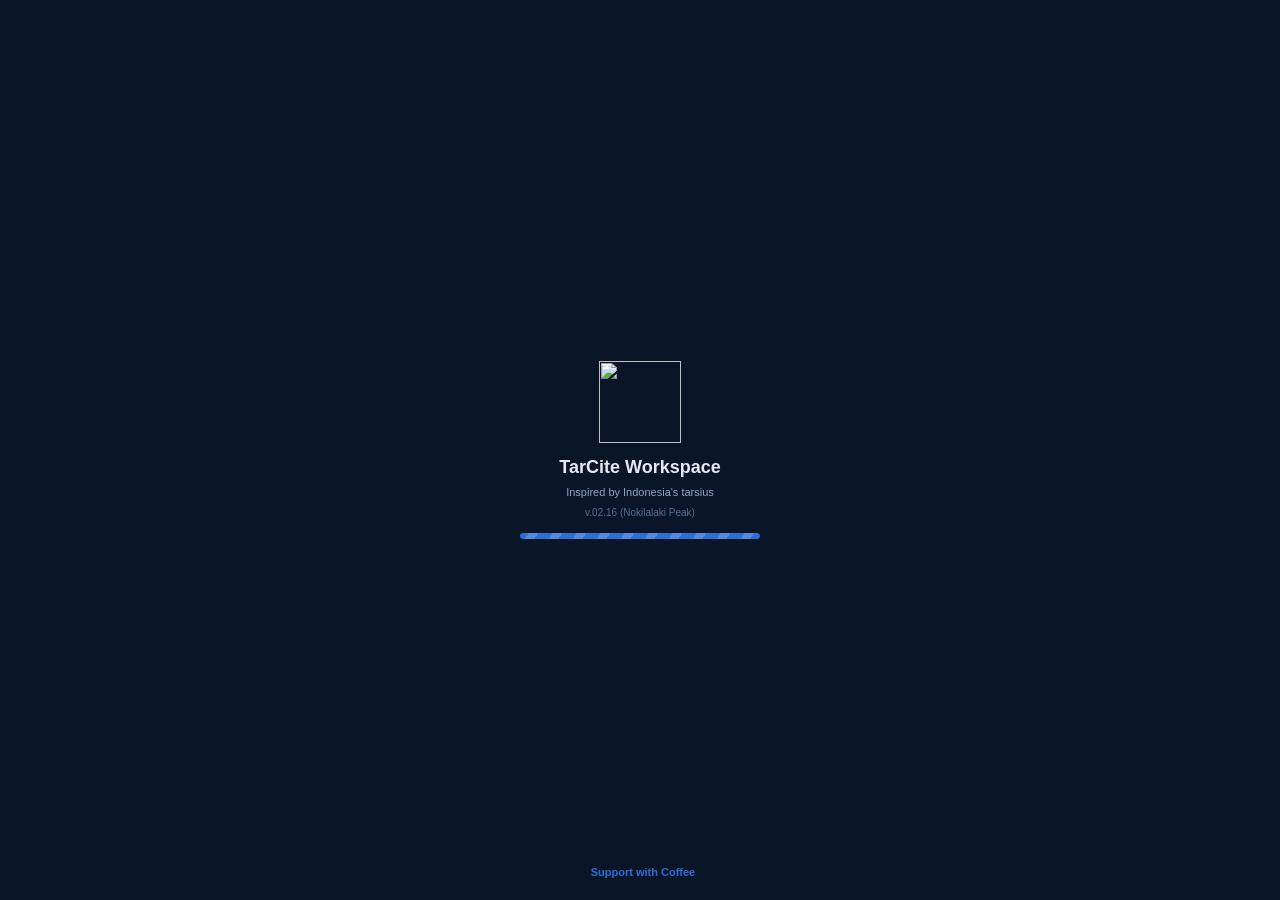
==== word-addin/taskpane.html @ 456c1a54 "Initial public release TarCite Workspace — a local-first desktop research and citation manager with " ====
<!DOCTYPE html>
<html lang="en">
<head>
    <meta charset="UTF-8">
    <meta name="viewport" content="width=device-width, initial-scale=1.0">
    <title>TarCite Workspace</title>
    <link rel="icon" type="image/png" sizes="16x16" href="/static/logo/favicon-16x16.png">
    <link rel="icon" type="image/png" sizes="32x32" href="/static/logo/favicon-32x32.png">
    <link rel="shortcut icon" href="/static/logo/favicon.ico">
    <link rel="stylesheet" href="taskpane.css?v=chat-clean-20260531">
    <script src="https://appsforoffice.microsoft.com/lib/1/hosted/office.js"></script>
</head>
<body>
    <div id="splash-screen" class="splash-screen" aria-hidden="true">
        <div class="splash-content">
            <img src="/static/logo/TarCite_logo_250.png" alt="" class="splash-logo">
            <div class="splash-title">TarCite Workspace</div>
            <div class="splash-tagline">Inspired by Indonesia's tarsius</div>
            <div class="splash-version">v.02.16 (Nokilalaki Peak)</div>
            <div class="splash-progress"><div class="splash-progress-fill"></div></div>
        </div>
        <div class="splash-credit">
            <a href="https://donate.stripe.com/4gMfZh1Jn1BQfgg2jRbII00" target="_blank" rel="noopener noreferrer"><i data-lucide="coffee" aria-hidden="true"></i> Support with Coffee</a>
        </div>
    </div>
    <div id="app">
        <header id="header">
            <div class="header-brand">
                <img src="/static/logo/TarCite_logo_250.png" alt="" class="header-logo">
                <h1 class="header-title">TarCite Workspace</h1>
            </div>
            <button id="theme-toggle" class="theme-toggle" title="Toggle dark/light mode" aria-label="Toggle dark/light mode" type="button">
                <i data-lucide="sun-moon" aria-hidden="true"></i>
            </button>
        </header>

        <nav id="tabs">
            <button class="tab-btn active" data-tab="search">Citations</button>
            <button class="tab-btn" data-tab="chat">Chat</button>
            <button class="tab-btn" data-tab="suggestion">Suggestion</button>
            <button class="tab-btn" data-tab="citations" title="Document citations and bibliography">Document</button>
            <button class="tab-btn tab-icon" data-tab="settings" title="Settings" aria-label="Settings"><i data-lucide="settings" aria-hidden="true"></i></button>
        </nav>

        <main id="content">
            <!-- Search Tab -->
            <div id="tab-search" class="tab-content active">
                <div class="search-area">
                    <input type="text" id="search-input" class="search-input" placeholder="Search your library...">
                    <select id="search-filter" class="compact-select">
                        <option value="">All sources</option>
                    </select>
                </div>

                <!-- Selected Citations Chips -->
                <div id="selected-citations-area" class="selected-citations-area hidden">
                    <div class="chips-header">
                        <span class="chips-count">0 selected</span>
                        <button id="clear-chips-btn" class="btn-text">Clear all</button>
                    </div>
                    <div id="chips-container" class="chips-container"></div>
                    <div class="citation-format-row">
                        <label class="format-radio">
                            <input type="radio" name="citation-format" value="parenthetical" checked>
                            <span>(Parenthetical)</span>
                        </label>
                        <label class="format-radio">
                            <input type="radio" name="citation-format" value="narrative">
                            <span>Narrative</span>
                        </label>
                    </div>
                    <button id="insert-all-btn" class="btn-primary btn-insert-all">Insert All Citations</button>
                </div>

                <div id="search-results" class="results-list"></div>
            </div>

            <!-- Chat Tab -->
            <div id="tab-chat" class="tab-content">
                <section id="suggestion-chat" class="suggestion-chat standalone">
                    <div class="suggestion-chat-heading">Chat</div>
                    <div id="suggestion-chat-history" class="suggestion-chat-history hidden"></div>
                    <div id="suggestion-chat-messages" class="suggestion-chat-messages">
                        <p class="empty-state compact">Ask about the current suggestions or your local citation library.</p>
                    </div>
                    <div class="suggestion-chat-input-row">
                        <textarea id="suggestion-chat-input" class="suggestion-chat-input" rows="3" placeholder="Ask about sources, citations, or the current suggestions..."></textarea>
                        <div class="suggestion-chat-action-stack">
                            <button id="suggestion-chat-new" class="btn-secondary btn-icon btn-icon-mini" title="New chat" aria-label="New chat"><i data-lucide="plus" aria-hidden="true"></i></button>
                            <button id="suggestion-chat-history-toggle" class="btn-secondary btn-icon btn-icon-mini" title="History" aria-label="Show chat history" aria-expanded="false"><i data-lucide="history" aria-hidden="true"></i></button>
                            <button id="suggestion-chat-profile-toggle" class="btn-secondary btn-icon btn-icon-mini" title="AI model" aria-label="Change AI model" aria-expanded="false"><i data-lucide="bot" aria-hidden="true"></i></button>
                            <div id="suggestion-chat-profile-menu" class="tp-profile-menu chat-profile-menu hidden"></div>
                        </div>
                        <button id="suggestion-chat-send" class="btn-primary btn-icon" title="Send" aria-label="Send"><i data-lucide="send" aria-hidden="true"></i></button>
                    </div>
                </section>
            </div>

            <!-- Citations Tab -->
            <div id="tab-citations" class="tab-content">
                <div class="bibliography-controls">
                    <button id="insert-bibliography-btn" class="btn-primary">Insert Bibliography</button>
                    <button id="update-bibliography-btn" class="btn-secondary">Update Bibliography</button>
                    <button id="refresh-citations-btn" class="btn-secondary btn-icon" title="Refresh all citations" aria-label="Refresh all citations"><i data-lucide="refresh-cw" aria-hidden="true"></i></button>
                </div>
                <div id="citations-list" class="citations-list">
                    <p class="empty-state">No citations inserted yet.</p>
                </div>
            </div>

            <!-- Suggestion Tab -->
            <div id="tab-suggestion" class="tab-content">
                <div class="suggestion-input-area">
                    <textarea id="suggestion-paragraph" class="suggestion-textarea" rows="7" placeholder="Paste a paragraph or use selected text from Word..."></textarea>
                    <div class="suggestion-controls">
                        <div class="suggestion-controls-row">
                            <select id="suggestion-dir-filter" class="compact-select">
                                <option value="">All sources</option>
                            </select>
                            <div class="tp-profile-dropdown">
                                <button id="tp-profile-btn" class="tp-profile-btn" aria-label="Change AI model" aria-expanded="false">
                                    <span id="tp-profile-label" class="tp-profile-label">-</span>
                                    <i data-lucide="chevron-down" class="tp-profile-chevron" aria-hidden="true"></i>
                                </button>
                                <div id="tp-profile-menu" class="tp-profile-menu hidden"></div>
                            </div>
                            <button id="suggestion-run-btn" class="btn-primary">Suggest</button>
                        </div>
                        <div class="suggestion-controls-row">
                            <div class="suggestion-topk-control" title="Top K controls how many candidate sources are retrieved from your library before the AI chooses citation suggestions. Higher values search wider but can be slower.">
                                <label for="suggestion-top-k">Top K</label>
                                <input type="range" id="suggestion-top-k" class="suggestion-topk-slider" value="15" min="1" max="100" step="1" aria-describedby="suggestion-top-k-val">
                                <span id="suggestion-top-k-val" class="suggestion-topk-val">15</span>
                            </div>
                            <div class="suggestion-topk-control" title="Suggestion temperature controls randomness. Lower values are more deterministic.">
                                <label for="suggestion-temp">Temp</label>
                                <input type="range" id="suggestion-temp" class="suggestion-topk-slider" value="0.1" min="0" max="2" step="0.05" aria-describedby="suggestion-temp-val">
                                <span id="suggestion-temp-val" class="suggestion-topk-val">0.10</span>
                            </div>
                        </div>
                    </div>
                </div>
                <div id="suggestion-progress" class="suggestion-progress hidden">
                    <div class="progress-track"><div id="suggestion-progress-fill" class="progress-fill"></div></div>
                    <div class="progress-meta">
                        <span id="suggestion-progress-step">Starting...</span>
                        <span id="suggestion-progress-pct">0%</span>
                    </div>
                    <div id="suggestion-progress-message" class="progress-message"></div>
                </div>
                <div id="suggestion-results" class="suggestion-results"></div>
                <section id="suggestion-history-section" class="suggestion-history-section hidden">
                    <div class="suggestion-history-heading-row">
                        <div class="suggestion-history-heading">History</div>
                        <button id="suggestion-history-clear-all" class="chat-history-remove-all" type="button">Remove all</button>
                    </div>
                    <div id="suggestion-history" class="suggestion-history"></div>
                </section>
            </div>

            <!-- Settings Tab -->
            <div id="tab-settings" class="tab-content">
                <div class="settings-group">
                    <label for="style-select">Citation Style</label>
                    <select id="style-select" class="compact-select">
                        <option value="apa7">APA 7th</option>
                        <option value="apa6">APA 6th</option>
                        <option value="harvard">Harvard</option>
                        <option value="ieee">IEEE</option>
                        <option value="chicago">Chicago</option>
                        <option value="mla">MLA 9th</option>
                        <option value="vancouver">Vancouver</option>
                        <option value="nature">Nature</option>
                        <option value="acs">ACS</option>
                        <option value="ama">AMA</option>
                        <option value="elsevier-harvard">Elsevier Harvard</option>
                        <option value="springer-author-date">Springer Author-Date</option>
                    </select>
                </div>
                <div id="numbered-format-group" class="settings-group hidden">
                    <label for="numbered-format-select">Numbered Citations</label>
                    <select id="numbered-format-select" class="compact-select">
                        <option value="separate">[1], [2], [3]</option>
                        <option value="grouped">[1, 2, 3]</option>
                        <option value="ranges">[1]–[3]</option>
                    </select>
                </div>
                <div class="settings-group">
                    <label for="profile-select">AI Provider</label>
                    <select id="profile-select" class="compact-select">
                        <option value="">No profiles configured</option>
                    </select>
                </div>
                <div class="settings-group">
                    <label>TarCite AI</label>
                    <div id="tp-quota-panel" class="tp-quota-panel">
                        <div class="tp-quota-loading">Loading...</div>
                    </div>
                </div>
                <div class="settings-group">
                    <label for="dir-filter">Source Directory</label>
                    <select id="dir-filter" class="compact-select">
                        <option value="">All directories</option>
                    </select>
                </div>
                <div class="settings-group">
                    <label>Server</label>
                    <div id="server-info" class="server-info">-</div>
                </div>
                <div class="settings-group">
                    <a class="coffee-link taskpane" href="https://donate.stripe.com/4gMfZh1Jn1BQfgg2jRbII00" target="_blank" rel="noopener noreferrer"><i data-lucide="coffee" aria-hidden="true"></i> Support with Coffee</a>
                </div>
            </div>
        </main>

        <footer class="status-footer">
            <span id="active-profile-badge" class="active-profile-badge" title="Active AI provider"></span>
            <div id="connection-status" class="connection-status">
                <span class="status-dot"></span>
                <span class="status-text">Connecting...</span>
            </div>
        </footer>

        <!-- Citation Edit Modal -->
        <div id="edit-modal" class="modal-backdrop hidden">
            <div class="modal-panel">
                <div class="modal-header">
                    <h3>Edit Citation</h3>
                    <button id="edit-modal-close" class="modal-close" aria-label="Close"><i data-lucide="x" aria-hidden="true"></i></button>
                </div>
                <div class="modal-body">
                    <div id="edit-citation-info" class="edit-citation-info">
                        <div id="edit-citation-heading" class="edit-citation-heading"></div>
                        <div id="edit-citation-title" class="edit-citation-title"></div>
                    </div>
                    <div class="citation-edit-section">
                        <div class="citation-edit-label">Current citation</div>
                        <div id="edit-current-citation" class="citation-current-text"></div>
                    </div>
                    <div id="edit-format-section" class="settings-group">
                        <label>Citation form</label>
                        <div class="segmented-control">
                            <label>
                                <input type="radio" name="edit-citation-format" value="parenthetical" checked>
                                <span>Parenthetical</span>
                            </label>
                            <label>
                                <input type="radio" name="edit-citation-format" value="narrative">
                                <span>Narrative</span>
                            </label>
                        </div>
                    </div>
                    <div id="edit-numbered-note" class="citation-note hidden">
                        Numbered citation styles are refreshed by document order. Citation modifiers are saved, but they do not change the visible number.
                    </div>
                    <div id="edit-items-container" class="citation-edit-items"></div>
                    <div class="citation-edit-section">
                        <div class="citation-edit-label">Preview</div>
                        <div id="edit-preview" class="citation-preview-text">-</div>
                    </div>
                </div>
                <div class="modal-footer">
                    <button id="edit-cancel-btn" class="btn-secondary">Cancel</button>
                    <button id="edit-save-btn" class="btn-primary">Save</button>
                </div>
            </div>
        </div>

        <!-- Loading Overlay -->
        <div id="loading-overlay" class="loading-overlay hidden">
            <div class="spinner"></div>
            <p id="loading-text">Loading...</p>
        </div>

        <!-- Toast Notifications -->
        <div id="toast-container" class="toast-container"></div>
    </div>

    <script src="/static/vendor/lucide.min.js"></script>
    <script src="taskpane.js?v=chat-clean-20260531"></script>
</body>
</html>
---- word-addin/taskpane.css ----
/* ── Reset & Base ──────────────────────────────────────────────────────────── */
*, *::before, *::after { box-sizing: border-box; margin: 0; padding: 0; }

:root {
    --bg-primary: #0a1628;
    --bg-secondary: #0f1f3d;
    --bg-tertiary: #162d5a;
    --bg-card: #132850;
    --text-primary: #e4e8f0;
    --text-secondary: #94a3c4;
    --text-muted: #5a6d8e;
    --border-color: #1e3a6a;
    --accent: #2d6fd4;
    --accent-hover: #1b5ab8;
    --accent-glow: rgba(45, 111, 212, 0.25);
    --success: #34d399;
    --warning: #fbbf24;
    --error: #f87171;
    --radius: 8px;
    --radius-sm: 6px;
}

[data-theme="light"] {
    --bg-primary: #f6f8fc;
    --bg-secondary: #ffffff;
    --bg-tertiary: #e8edf7;
    --bg-card: #ffffff;
    --text-primary: #18243a;
    --text-secondary: #4d5f7d;
    --text-muted: #71819d;
    --border-color: #d8e0ee;
    --accent: #1a56a8;
    --accent-hover: #14478c;
    --accent-glow: rgba(26, 86, 168, 0.15);
    --success: #047857;
    --warning: #b45309;
    --error: #dc2626;
}

html, body {
    height: 100%;
    overflow: hidden;
    font-family: -apple-system, BlinkMacSystemFont, 'Segoe UI', Roboto, sans-serif;
    font-size: 14px;
    background: var(--bg-primary);
    color: var(--text-primary);
}

.lucide {
    width: 16px;
    height: 16px;
    flex-shrink: 0;
    stroke-width: 2;
}

/* ── Splash Screen ────────────────────────────────────────────────────────── */
.splash-screen {
    position: fixed;
    inset: 0;
    z-index: 5000;
    display: flex;
    align-items: center;
    justify-content: center;
    background: var(--bg-primary);
    opacity: 1;
    transition: opacity 0.3s ease;
}

.splash-screen.hidden {
    opacity: 0;
    pointer-events: none;
}

.splash-content {
    width: min(240px, 74vw);
    display: flex;
    flex-direction: column;
    align-items: center;
    gap: 14px;
}

.splash-credit {
    position: absolute;
    left: 0;
    right: 0;
    bottom: 22px;
    display: flex;
    justify-content: center;
    gap: 8px;
    color: var(--text-muted);
    font-size: 11px;
    text-align: center;
}

.splash-credit a,
.coffee-link {
    display: inline-flex;
    align-items: center;
    gap: 6px;
    color: var(--accent);
    text-decoration: none;
    font-weight: 600;
}

.splash-credit a:hover,
.coffee-link:hover {
    color: var(--accent-hover);
    text-decoration: underline;
}

.coffee-link.taskpane {
    display: inline-flex;
    width: 100%;
    align-items: center;
    justify-content: center;
    gap: 6px;
    padding: 9px 12px;
    background: var(--accent);
    border: 1px solid var(--accent);
    border-radius: var(--radius-sm);
    color: #fff;
    font-size: 13px;
}

.coffee-link.taskpane:hover {
    background: var(--accent-hover);
    border-color: var(--accent-hover);
    color: #fff;
    text-decoration: none;
}

.splash-logo {
    width: 82px;
    height: 82px;
    object-fit: contain;
}

.splash-title {
    font-size: 18px;
    font-weight: 700;
    color: var(--text-primary);
    text-align: center;
}

.splash-tagline {
    margin-top: -7px;
    color: var(--text-secondary);
    font-size: 11px;
    line-height: 1.35;
    text-align: center;
}

.splash-version {
    margin-top: -8px;
    color: var(--text-muted);
    font-size: 10px;
    line-height: 1.3;
    text-align: center;
}

.splash-progress {
    width: 100%;
    height: 6px;
    border-radius: 999px;
    background: var(--bg-tertiary);
    overflow: hidden;
}

.splash-progress-fill {
    width: 0;
    height: 100%;
    border-radius: inherit;
    background: var(--accent);
    position: relative;
    overflow: hidden;
    animation: splashProgress 3s ease forwards;
}

.splash-progress-fill::after {
    content: '';
    position: absolute;
    inset: 0;
    background: repeating-linear-gradient(
        -55deg,
        transparent,
        transparent 8px,
        rgba(255,255,255,0.18) 8px,
        rgba(255,255,255,0.18) 16px
    );
    background-size: 24px 100%;
    animation: progressStripes 0.7s linear infinite;
}

@keyframes splashProgress {
    from { width: 0; }
    to { width: 100%; }
}

@keyframes progressStripes {
    from { background-position: 0 0; }
    to   { background-position: 24px 0; }
}

#app {
    display: flex;
    flex-direction: column;
    height: 100%;
}

/* ── Header ────────────────────────────────────────────────────────────────── */
#header {
    display: flex;
    align-items: center;
    justify-content: space-between;
    padding: 10px 28px 10px 12px;
    background: var(--bg-secondary);
    border-bottom: 1px solid var(--border-color);
    flex-shrink: 0;
    gap: 8px;
}

.header-brand {
    display: flex;
    align-items: center;
    gap: 6px;
    min-width: 0;
    flex: 1;
}

.header-logo {
    width: 26px;
    height: 26px;
    object-fit: contain;
    flex-shrink: 0;
}

.header-title {
    font-size: 15px;
    font-weight: 600;
    white-space: nowrap;
    overflow: hidden;
    text-overflow: ellipsis;
}

.active-profile-badge {
    flex: 0 1 auto;
    min-width: 0;
    text-align: center;
    font-size: 11px;
    font-weight: 600;
    color: var(--text-secondary);
    background: var(--bg-tertiary);
    border-radius: 999px;
    padding: 2px 10px;
    white-space: nowrap;
    overflow: hidden;
    text-overflow: ellipsis;
    max-width: min(48vw, 190px);
}

.active-profile-badge.hidden { display: none; }

.theme-toggle {
    width: 28px;
    height: 28px;
    border: 1px solid var(--border-color);
    border-radius: var(--radius-sm);
    background: var(--bg-tertiary);
    color: var(--text-secondary);
    display: flex;
    align-items: center;
    justify-content: center;
    flex-shrink: 0;
    cursor: pointer;
    margin-right: 8px;
}

.theme-toggle:hover {
    color: var(--text-primary);
    border-color: var(--accent);
}

.theme-toggle svg {
    width: 15px;
    height: 15px;
}

.connection-status {
    display: flex;
    align-items: center;
    gap: 6px;
    font-size: 11px;
    color: var(--text-muted);
    flex-shrink: 0;
}

.status-dot {
    width: 8px;
    height: 8px;
    border-radius: 50%;
    background: var(--warning);
}

.connection-status.connected .status-dot {
    background: var(--success);
}

.connection-status.error .status-dot {
    background: var(--error);
}

.status-footer {
    display: flex;
    align-items: center;
    justify-content: space-between;
    gap: 10px;
    min-height: 24px;
    padding: 4px 10px;
    background: var(--bg-secondary);
    border-top: 1px solid var(--border-color);
    flex-shrink: 0;
}

/* ── Tabs ──────────────────────────────────────────────────────────────────── */
#tabs {
    display: flex;
    background: var(--bg-secondary);
    border-bottom: 1px solid var(--border-color);
    flex-shrink: 0;
}

.tab-btn {
    flex: 1;
    padding: 8px 4px;
    background: none;
    border: none;
    color: var(--text-muted);
    font-size: 12px;
    cursor: pointer;
    border-bottom: 2px solid transparent;
    transition: color 0.15s, border-color 0.15s;
}

.tab-btn:hover {
    color: var(--text-secondary);
}

.tab-btn.active {
    color: var(--accent);
    border-bottom-color: var(--accent);
}

.tab-icon {
    font-size: 18px;
    flex: 0.5;
    color: var(--text-primary);
}

/* ── Content ───────────────────────────────────────────────────────────────── */
#content {
    flex: 1;
    min-height: 0;
    overflow-y: auto;
    padding: 12px;
}

.tab-content {
    display: none;
}

.tab-content.active {
    display: block;
}

#tab-chat.active {
    height: 100%;
}

/* ── Search ────────────────────────────────────────────────────────────────── */
.search-area {
    display: flex;
    gap: 8px;
    margin-bottom: 12px;
}

.search-input {
    flex: 1;
    padding: 8px 10px;
    background: var(--bg-tertiary);
    border: 1px solid var(--border-color);
    border-radius: var(--radius-sm);
    color: var(--text-primary);
    font-size: 13px;
}

.search-input:focus {
    outline: none;
    border-color: var(--accent);
}

.compact-select {
    padding: 8px 6px;
    background: var(--bg-tertiary);
    border: 1px solid var(--border-color);
    border-radius: var(--radius-sm);
    color: var(--text-primary);
    font-size: 12px;
    min-width: 100px;
}

.compact-select:focus {
    outline: none;
    border-color: var(--accent);
}

/* ── Selected Citations Chips ──────────────────────────────────────────────── */
.selected-citations-area {
    margin-bottom: 12px;
    padding: 10px;
    background: var(--bg-card);
    border: 1px solid var(--border-color);
    border-radius: var(--radius-sm);
}

.selected-citations-area.hidden {
    display: none;
}

.chips-header {
    display: flex;
    justify-content: space-between;
    align-items: center;
    margin-bottom: 8px;
}

.chips-count {
    font-size: 12px;
    color: var(--text-secondary);
    font-weight: 500;
}

.btn-text {
    background: none;
    border: none;
    color: var(--accent);
    font-size: 12px;
    cursor: pointer;
    padding: 2px 6px;
}

.btn-text:hover {
    text-decoration: underline;
}

.chips-container {
    display: flex;
    flex-wrap: wrap;
    gap: 6px;
    margin-bottom: 10px;
    max-height: 120px;
    overflow-y: auto;
}

.chip {
    display: inline-flex;
    align-items: center;
    gap: 4px;
    padding: 4px 8px;
    background: var(--bg-tertiary);
    border: 1px solid var(--success);
    border-radius: 12px;
    font-size: 11px;
    color: var(--text-primary);
    max-width: 100%;
}

.chip-text {
    overflow: hidden;
    text-overflow: ellipsis;
    white-space: nowrap;
}

.chip-remove {
    background: none;
    border: none;
    color: var(--text-muted);
    cursor: pointer;
    font-size: 14px;
    padding: 0 2px;
    line-height: 1;
    flex-shrink: 0;
}

.chip-remove:hover {
    color: var(--error);
}

.btn-primary.btn-insert-all {
    width: 100%;
    background: var(--success);
    color: #062016;
    font-weight: 600;
}

.btn-primary.btn-insert-all:hover {
    background: #22c55e;
    color: #062016;
}

.btn-insert-single {
    background: var(--success);
    border-color: var(--success);
    color: #062016;
    font-weight: 600;
}

.btn-insert-single:hover {
    background: #22c55e;
    border-color: #22c55e;
    color: #062016;
}

.citation-format-row {
    display: flex;
    gap: 12px;
    margin-bottom: 10px;
    padding: 6px 0;
}

.format-radio {
    display: flex;
    align-items: center;
    gap: 4px;
    font-size: 12px;
    color: var(--text-secondary);
    cursor: pointer;
}

.format-radio input[type="radio"] {
    accent-color: var(--accent);
}

/* ── Results List ──────────────────────────────────────────────────────────── */
.results-list {
    display: flex;
    flex-direction: column;
    gap: 8px;
}

.result-item {
    padding: 10px;
    background: var(--bg-card);
    border: 1px solid var(--border-color);
    border-radius: var(--radius-sm);
    cursor: pointer;
    transition: border-color 0.15s;
}

.result-item:hover {
    border-color: var(--accent);
}

.result-title {
    font-size: 13px;
    font-weight: 500;
    margin-bottom: 4px;
}

.result-meta {
    font-size: 11px;
    color: var(--text-muted);
}

.result-actions {
    display: flex;
    gap: 6px;
    margin-top: 8px;
}

.btn-add-citation {
    flex: 1;
}

/* ── Citations List ────────────────────────────────────────────────────────── */
.citations-list {
    display: flex;
    flex-direction: column;
    gap: 8px;
    margin-bottom: 12px;
}

.citation-item {
    padding: 10px;
    background: var(--bg-card);
    border: 1px solid var(--border-color);
    border-radius: var(--radius-sm);
}

.citation-text {
    font-size: 13px;
    margin-bottom: 6px;
    line-height: 1.4;
}

.citation-meta {
    font-size: 11px;
    color: var(--text-muted);
    display: flex;
    justify-content: space-between;
    align-items: center;
}

.citation-actions {
    display: flex;
    gap: 6px;
}

.empty-state {
    color: var(--text-muted);
    font-size: 13px;
    text-align: center;
    padding: 20px;
}

.empty-state.compact {
    padding: 10px;
    font-size: 12px;
}

.hidden {
    display: none !important;
}

/* ── Suggestions ──────────────────────────────────────────────────────────── */
.suggestion-input-area {
    display: flex;
    flex-direction: column;
    gap: 10px;
    margin-bottom: 12px;
}

.suggestion-textarea {
    width: 100%;
    min-height: 132px;
    resize: vertical;
    padding: 9px 10px;
    background: var(--bg-tertiary);
    border: 1px solid var(--border-color);
    border-radius: var(--radius-sm);
    color: var(--text-primary);
    font-family: inherit;
    font-size: 13px;
    line-height: 1.45;
}

.suggestion-textarea:focus {
    outline: none;
    border-color: var(--accent);
}

.suggestion-controls {
    display: flex;
    flex-direction: column;
    gap: 8px;
}

.suggestion-controls-row {
    display: flex;
    align-items: center;
    gap: 6px;
}

.suggestion-controls-row .compact-select {
    flex: 1;
    min-width: 0;
    height: 38px;
    padding: 0 8px;
}

.suggestion-controls-row .btn-primary,
.suggestion-controls-row .btn-secondary {
    height: 38px;
    white-space: nowrap;
    flex-shrink: 0;
}

.suggestion-controls-row .suggestion-topk-control {
    flex: 1;
    min-width: 0;
}

.suggestion-topk-control {
    display: flex;
    align-items: center;
    gap: 6px;
    height: 38px;
    padding: 0 8px;
    background: var(--bg-tertiary);
    border: 1px solid var(--border-color);
    border-radius: var(--radius-sm);
}

.suggestion-topk-control label {
    color: var(--text-muted);
    font-size: 11px;
    white-space: nowrap;
}

.suggestion-topk-slider {
    -webkit-appearance: none;
    appearance: none;
    flex: 1;
    min-width: 70px;
    height: 5px;
    padding: 0;
    border: 0;
    border-radius: 999px;
    background: var(--bg-secondary);
    outline: none;
    cursor: pointer;
}

.suggestion-topk-slider::-webkit-slider-thumb {
    -webkit-appearance: none;
    appearance: none;
    width: 14px;
    height: 14px;
    background: var(--accent);
    border: 2px solid var(--bg-secondary);
    border-radius: 50%;
    cursor: pointer;
    box-shadow: 0 1px 3px rgba(0,0,0,0.28);
}

.suggestion-topk-slider::-moz-range-thumb {
    width: 14px;
    height: 14px;
    background: var(--accent);
    border: 2px solid var(--bg-secondary);
    border-radius: 50%;
    cursor: pointer;
    box-shadow: 0 1px 3px rgba(0,0,0,0.28);
}

.suggestion-topk-val {
    min-width: 28px;
    padding: 2px 6px;
    background: var(--bg-secondary);
    border-radius: var(--radius-sm);
    color: var(--accent);
    font-size: 11px;
    font-weight: 700;
    text-align: center;
}

.suggestion-progress {
    margin-bottom: 12px;
}

.progress-track {
    height: 6px;
    border-radius: 999px;
    background: var(--bg-tertiary);
    overflow: hidden;
}

.progress-fill {
    width: 0;
    height: 100%;
    background: var(--accent);
    position: relative;
    overflow: hidden;
    transition: width 0.2s ease;
}

.progress-fill::after {
    content: '';
    position: absolute;
    inset: 0;
    background: repeating-linear-gradient(
        -55deg,
        transparent,
        transparent 8px,
        rgba(255,255,255,0.18) 8px,
        rgba(255,255,255,0.18) 16px
    );
    background-size: 24px 100%;
    animation: progressStripes 0.7s linear infinite;
}

.progress-meta {
    display: flex;
    justify-content: space-between;
    gap: 8px;
    margin-top: 5px;
    color: var(--text-muted);
    font-size: 11px;
}

.progress-message {
    min-height: 18px;
    margin-top: 6px;
    color: var(--text-secondary);
    font-size: 11px;
    line-height: 1.35;
    font-style: italic;
}

#suggestion-progress-step {
    min-width: 0;
    overflow: hidden;
    text-overflow: ellipsis;
    white-space: nowrap;
}

#suggestion-progress-pct {
    color: var(--accent);
    font-weight: 600;
}

.suggestion-results {
    display: flex;
    flex-direction: column;
    gap: 8px;
}

.processing-time {
    align-self: flex-start;
    padding: 4px 8px;
    background: var(--bg-tertiary);
    border-radius: 999px;
    color: var(--text-muted);
    font-size: 11px;
}

.suggestion-card {
    padding: 10px;
    background: var(--bg-card);
    border: 1px solid var(--border-color);
    border-radius: var(--radius-sm);
}

.suggestion-card.error {
    color: var(--error);
    border-left: 3px solid var(--error);
}

.suggestion-card.warning {
    color: var(--warning);
    border-left: 3px solid var(--warning);
}

.suggestion-header {
    display: flex;
    align-items: flex-start;
    justify-content: space-between;
    gap: 8px;
    margin-bottom: 6px;
}

.suggestion-title {
    min-width: 0;
    flex: 1;
    font-size: 13px;
    font-weight: 600;
    line-height: 1.35;
}

.suggestion-badges {
    display: flex;
    align-items: center;
    justify-content: flex-end;
    gap: 5px;
    flex-wrap: wrap;
    flex-shrink: 0;
}

.confidence-badge {
    flex-shrink: 0;
    padding: 2px 7px;
    border-radius: 999px;
    font-size: 11px;
    font-weight: 600;
    white-space: nowrap;
}

.confidence-badge.high { background: rgba(52, 211, 153, 0.15); color: var(--success); }
.confidence-badge.medium { background: rgba(251, 191, 36, 0.15); color: var(--warning); }
.confidence-badge.low { background: rgba(248, 113, 113, 0.15); color: var(--error); }

.citation-count-badge {
    display: inline-flex;
    align-items: center;
    width: max-content;
    max-width: 100%;
    padding: 2px 7px;
    border-radius: 999px;
    background: var(--accent-glow);
    color: var(--accent);
    font-size: 11px;
    line-height: 1.1;
    font-weight: 600;
    white-space: nowrap;
}

.suggestion-citation {
    margin-bottom: 6px;
    color: var(--text-secondary);
    font-size: 12px;
    font-style: italic;
}

.suggestion-reason {
    margin-bottom: 8px;
    font-size: 12px;
    line-height: 1.45;
}

.suggestion-evidence {
    margin-bottom: 7px;
    padding: 7px 8px;
    background: var(--bg-tertiary);
    border-left: 3px solid var(--accent);
    border-radius: 0 var(--radius-sm) var(--radius-sm) 0;
    color: var(--text-secondary);
    font-size: 12px;
    line-height: 1.45;
}

.suggestion-actions {
    display: flex;
    flex-wrap: wrap;
    gap: 6px;
    margin-top: 8px;
}

.suggestion-chat {
    margin-top: 14px;
    padding-top: 12px;
    border-top: 1px solid var(--border-color);
}

.suggestion-chat.standalone {
    height: 100%;
    margin-top: 0;
    padding-top: 0;
    padding-bottom: 6px;
    border-top: 0;
    display: flex;
    flex-direction: column;
    min-height: 0;
}

.suggestion-chat-heading {
    margin-bottom: 8px;
    color: var(--text-muted);
    font-size: 11px;
    font-weight: 700;
    text-transform: uppercase;
}

.suggestion-chat-messages {
    display: flex;
    flex-direction: column;
    gap: 7px;
    flex: 1;
    min-height: 0;
    overflow-y: auto;
    margin-bottom: 8px;
    padding-right: 2px;
}

.suggestion-chat-history {
    display: flex;
    flex-direction: column;
    gap: 6px;
    flex: 1;
    min-height: 0;
    overflow-y: auto;
    margin-bottom: 8px;
    padding-right: 2px;
}

.chat-session-card {
    display: flex;
    align-items: stretch;
    gap: 6px;
    background: var(--bg-card);
    border: 1px solid var(--border-color);
    border-radius: var(--radius-sm);
}

.chat-session-card.active {
    border-color: var(--accent);
}

.chat-session-select {
    flex: 1;
    min-width: 0;
    padding: 8px 9px;
    background: transparent;
    border: 0;
    color: var(--text-primary);
    text-align: left;
    cursor: pointer;
}

.chat-session-select:hover {
    background: var(--bg-tertiary);
}

.chat-session-title,
.chat-session-meta {
    display: block;
    overflow: hidden;
    text-overflow: ellipsis;
    white-space: nowrap;
}

.chat-session-title {
    font-size: 12px;
    font-weight: 600;
}

.chat-session-meta {
    margin-top: 2px;
    color: var(--text-muted);
    font-size: 10px;
}

.chat-session-delete {
    display: inline-flex;
    align-items: center;
    justify-content: center;
    width: 30px;
    border: 0;
    border-left: 1px solid var(--border-color);
    background: transparent;
    color: var(--text-muted);
    cursor: pointer;
}

.chat-session-delete:hover {
    background: rgba(248, 113, 113, 0.12);
    color: var(--error);
}

.suggestion-chat-row {
    display: flex;
    flex-direction: column;
    gap: 3px;
    max-width: 92%;
}

.suggestion-chat-row.user {
    align-self: flex-end;
    align-items: flex-end;
}

.suggestion-chat-row.assistant {
    align-self: flex-start;
    align-items: flex-start;
}

.suggestion-chat-message {
    padding: 8px 10px;
    border-radius: 14px;
    font-size: 12px;
    line-height: 1.45;
    white-space: normal;
    word-break: break-word;
}

.suggestion-chat-message.user {
    background: var(--accent);
    color: #fff;
    border-bottom-right-radius: 6px;
}

.suggestion-chat-message.assistant {
    background: var(--bg-card);
    border: 1px solid var(--border-color);
    color: var(--text-primary);
    border-bottom-left-radius: 6px;
}

.suggestion-chat-message .chat-md-paragraph {
    margin: 0;
}

.suggestion-chat-message .chat-md-paragraph + .chat-md-paragraph {
    margin-top: 6px;
}

.suggestion-chat-message .chat-md-gap {
    height: 6px;
}

.suggestion-chat-message .chat-md-heading {
    font-weight: 700;
    margin: 0 0 6px;
}

.suggestion-chat-message .chat-md-list {
    margin: 6px 0;
    padding-left: 18px;
}

.suggestion-chat-message .chat-md-list:first-child {
    margin-top: 0;
}

.suggestion-chat-message .chat-md-list:last-child {
    margin-bottom: 0;
}

.suggestion-chat-message .chat-md-list li + li {
    margin-top: 4px;
}

.suggestion-chat-message .chat-md-code {
    padding: 1px 4px;
    border-radius: 4px;
    background: rgba(148, 163, 184, 0.18);
    font-family: ui-monospace, SFMono-Regular, Menlo, Consolas, monospace;
    font-size: 0.92em;
}

.suggestion-chat-time {
    color: var(--text-muted);
    font-size: 10px;
    line-height: 1;
}

.suggestion-chat-input-row {
    display: grid;
    grid-template-columns: minmax(0, 1fr) 18px 38px;
    gap: 8px;
    align-items: end;
    flex-shrink: 0;
    padding-top: 8px;
    padding-bottom: 2px;
    border-top: 1px solid var(--border-color);
}

.suggestion-chat-action-stack {
    position: relative;
    display: flex;
    flex-direction: column;
    gap: 2px;
    width: 18px;
}

.btn-icon-mini {
    width: 20px;
    height: 15px;
    min-height: 0;
    padding: 0;
    border-radius: 6px;
}

.btn-icon-mini svg {
    width: 10px;
    height: 10px;
}

.suggestion-chat-input {
    width: 100%;
    min-height: 38px;
    max-height: 110px;
    resize: vertical;
    padding: 8px 10px;
    background: var(--bg-tertiary);
    border: 1px solid var(--border-color);
    border-radius: 14px;
    color: var(--text-primary);
    font-family: inherit;
    font-size: 12px;
    line-height: 1.4;
}

.suggestion-chat-input:focus {
    outline: none;
    border-color: var(--accent);
}

#suggestion-chat-history-toggle.active {
    background: var(--accent);
    border-color: var(--accent);
    color: #fff;
}

.suggestion-history-section {
    margin-top: 16px;
    padding-top: 12px;
    border-top: 1px solid var(--border-color);
}

.suggestion-history-heading-row {
    display: flex;
    align-items: center;
    justify-content: space-between;
    margin-bottom: 8px;
}

.suggestion-history-heading {
    color: var(--text-muted);
    font-size: 11px;
    font-weight: 700;
    text-transform: uppercase;
}

.suggestion-history {
    display: flex;
    flex-direction: column;
    gap: 6px;
}

.history-card {
    display: flex;
    flex-direction: column;
    align-items: stretch;
    gap: 3px;
    padding: 8px 10px;
    background: var(--bg-card);
    border: 1px solid var(--border-color);
    border-radius: var(--radius-sm);
    color: var(--text-primary);
    text-align: left;
    cursor: pointer;
}

.history-card:hover {
    border-color: var(--accent);
}

.history-card {
    flex-direction: row;
    align-items: center;
    gap: 6px;
}

.history-card-body {
    flex: 1;
    min-width: 0;
    display: flex;
    flex-direction: column;
    gap: 2px;
}

.history-card-badges {
    display: flex;
    flex-wrap: wrap;
    gap: 4px;
    margin-top: 2px;
}

.history-card-delete {
    flex-shrink: 0;
    width: 22px;
    height: 22px;
    display: flex;
    align-items: center;
    justify-content: center;
    background: transparent;
    border: none;
    border-radius: 4px;
    color: var(--text-muted);
    cursor: pointer;
    opacity: 0;
    transition: opacity 0.15s, color 0.15s;
}

.history-card:hover .history-card-delete { opacity: 1; }
.history-card-delete:hover { color: var(--error); }

.history-title {
    overflow: hidden;
    text-overflow: ellipsis;
    white-space: nowrap;
    font-size: 12px;
    font-weight: 500;
}

.history-meta {
    overflow: hidden;
    text-overflow: ellipsis;
    white-space: nowrap;
    color: var(--text-muted);
    font-size: 11px;
}

/* ── Confidence badges ─────────────────────────────────────────────────────── */
.conf-badge {
    display: inline-flex;
    align-items: center;
    padding: 1px 6px;
    border-radius: 999px;
    font-size: 10px;
    font-weight: 700;
    line-height: 16px;
}
.conf-badge.source   { background: var(--bg-tertiary); color: var(--text-secondary); }
.conf-badge.high     { background: rgba(34,197,94,0.15); color: #16a34a; }
.conf-badge.moderate { background: rgba(234,179,8,0.15); color: #b45309; }
.conf-badge.low      { background: rgba(239,68,68,0.15); color: #dc2626; }

/* ── Chat history header ───────────────────────────────────────────────────── */
.chat-history-header {
    display: flex;
    justify-content: flex-end;
    margin-bottom: 6px;
    min-height: 20px;
}

.chat-history-remove-all {
    font-size: 11px;
    color: var(--error);
    background: none;
    border: none;
    cursor: pointer;
    padding: 0;
    opacity: 0.75;
}
.chat-history-remove-all:hover { opacity: 1; text-decoration: underline; }

.citations-actions {
    display: flex;
    gap: 8px;
}

/* ── Bibliography ──────────────────────────────────────────────────────────── */
.bibliography-controls {
    display: grid;
    grid-template-columns: minmax(0, 1fr) minmax(0, 1fr) 38px;
    gap: 8px;
    margin-bottom: 12px;
}

.bibliography-preview {
    padding: 12px;
    background: var(--bg-card);
    border: 1px solid var(--border-color);
    border-radius: var(--radius-sm);
    font-size: 12px;
    line-height: 1.6;
    white-space: pre-wrap;
    max-height: 300px;
    overflow-y: auto;
}

/* ── Settings ──────────────────────────────────────────────────────────────── */
.settings-group {
    margin-bottom: 14px;
}

.settings-group label {
    display: block;
    font-size: 12px;
    color: var(--text-secondary);
    margin-bottom: 4px;
}

.settings-group .compact-select {
    width: 100%;
    height: 34px;
    box-sizing: border-box;
    padding: 0 8px;
}

.text-input {
    width: 100%;
    padding: 8px 10px;
    background: var(--bg-tertiary);
    border: 1px solid var(--border-color);
    border-radius: var(--radius-sm);
    color: var(--text-primary);
    font-size: 13px;
}

.text-input:focus {
    outline: none;
    border-color: var(--accent);
}

.checkbox-group {
    display: flex;
    align-items: center;
    gap: 8px;
}

.checkbox-group input[type="checkbox"] {
    accent-color: var(--accent);
}

.server-info {
    font-size: 12px;
    color: var(--text-muted);
    height: 34px;
    box-sizing: border-box;
    padding: 0 8px;
    display: flex;
    align-items: center;
    background: var(--bg-tertiary);
    border-radius: var(--radius-sm);
    border: 1px solid var(--border-color);
}

/* ── Profile Dropdown (Suggestion tab) ──────────────────────────────────────── */

.tp-profile-dropdown {
    position: relative;
    display: inline-block;
}

.tp-profile-btn {
    display: inline-flex;
    align-items: center;
    gap: 4px;
    background: var(--bg-tertiary);
    border: 1px solid var(--border-color);
    border-radius: var(--radius-sm);
    padding: 0 8px;
    height: 38px;
    cursor: pointer;
    color: var(--text-primary);
    font-size: 12px;
    white-space: nowrap;
    transition: border-color 0.15s;
}

.tp-profile-btn:hover,
.tp-profile-btn:focus-visible {
    border-color: var(--accent);
}

.tp-profile-label {
    font-size: 12px;
}

.tp-profile-chevron {
    width: 12px;
    height: 12px;
    opacity: 0.5;
    transition: transform 0.2s;
}

.tp-profile-btn[aria-expanded="true"] .tp-profile-chevron {
    transform: rotate(180deg);
}

.tp-profile-menu {
    position: absolute;
    top: calc(100% + 4px);
    left: 0;
    min-width: 180px;
    background: var(--bg-secondary);
    border: 1px solid var(--border-color);
    border-radius: var(--radius-sm);
    box-shadow: 0 6px 20px rgba(0,0,0,0.3);
    z-index: 1000;
    padding: 4px;
    animation: tpMenuIn 0.12s ease;
}

.chat-profile-menu {
    top: auto;
    left: auto;
    right: 0;
    bottom: calc(100% + 6px);
}

@keyframes tpMenuIn {
    from { opacity: 0; transform: translateY(-3px); }
    to   { opacity: 1; transform: translateY(0); }
}

.tp-profile-item {
    display: flex;
    align-items: center;
    justify-content: space-between;
    width: 100%;
    padding: 7px 10px;
    font-size: 12px;
    background: none;
    border: none;
    border-radius: 4px;
    color: var(--text-primary);
    cursor: pointer;
    text-align: left;
    transition: background 0.12s;
}

.tp-profile-item:hover { background: var(--bg-tertiary); }
.tp-profile-item.active { color: var(--accent); font-weight: 600; }
.tp-profile-check { display: inline-flex; color: var(--accent); }
.tp-profile-check svg { width: 12px; height: 12px; }
.tp-profile-empty { padding: 8px 10px; font-size: 12px; color: var(--text-muted); text-align: center; }

/* ── TarCite AI Quota ─────────────────────────────────────────────────────── */

.tp-quota-panel {
    background: var(--bg-tertiary);
    border-radius: var(--radius-sm);
    padding: 10px;
}

.tp-quota-loading {
    color: var(--text-muted);
    font-size: 12px;
    text-align: center;
    padding: 6px 0;
}

.tp-quota-section {
    margin-bottom: 6px;
}

.tp-quota-section:last-child {
    margin-bottom: 0;
}

.tp-quota-row {
    display: flex;
    justify-content: space-between;
    align-items: center;
    font-size: 12px;
    padding: 2px 0;
}

.tp-quota-label {
    color: var(--text-secondary);
}

.tp-quota-value {
    font-weight: 600;
}

.tp-quota-value.warn { color: var(--warning); }
.tp-quota-value.danger { color: var(--error); }

.tp-quota-divider {
    border: none;
    border-top: 1px solid var(--border-color);
    margin: 8px 0;
}

.tp-quota-bar-track {
    width: 100%;
    height: 5px;
    background: var(--bg-primary);
    border-radius: 3px;
    overflow: hidden;
    margin-top: 3px;
}

.tp-quota-bar-fill {
    height: 100%;
    border-radius: 3px;
    transition: width 0.3s ease;
}

.tp-quota-bar-fill.ok { background: var(--accent); }
.tp-quota-bar-fill.low { background: var(--warning); }
.tp-quota-bar-fill.exhausted { background: var(--error); }

.tp-quota-buy-row {
    display: flex;
    gap: 4px;
    align-items: center;
}

.tp-buy-input {
    width: 48px;
    height: 28px;
    padding: 0 4px;
    font-size: 12px;
    background: var(--bg-primary);
    color: var(--text-primary);
    border: 1px solid var(--border-color);
    border-radius: var(--radius-sm);
    text-align: center;
    line-height: 1;
}

.tp-buy-input:focus { outline: none; border-color: var(--accent); }

.tp-buy-btn {
    height: 28px;
    flex: 1;
    padding: 0 8px;
    font-size: 12px;
    line-height: 1;
    background: var(--success);
    color: #fff;
    border: none;
    border-radius: var(--radius-sm);
    cursor: pointer;
    font-weight: 600;
    transition: opacity 0.2s;
}

.tp-buy-btn:hover { opacity: 0.85; }
.tp-buy-btn:disabled { opacity: 0.5; cursor: not-allowed; }

.tp-quota-note {
    color: var(--text-muted);
    font-size: 10px;
    margin-top: 5px;
    line-height: 1.35;
}

/* ── Buttons ───────────────────────────────────────────────────────────────── */
.btn-primary {
    padding: 8px 14px;
    background: var(--accent);
    color: #fff;
    border: none;
    border-radius: var(--radius-sm);
    font-size: 13px;
    cursor: pointer;
    transition: background 0.15s;
}

.btn-primary:hover {
    background: var(--accent-hover);
}

.btn-primary:disabled {
    opacity: 0.5;
    cursor: not-allowed;
}

.btn-secondary {
    padding: 8px 14px;
    background: var(--bg-tertiary);
    color: var(--text-secondary);
    border: 1px solid var(--border-color);
    border-radius: var(--radius-sm);
    font-size: 13px;
    cursor: pointer;
    transition: background 0.15s, border-color 0.15s;
}

.btn-secondary:hover {
    border-color: var(--accent);
    color: var(--text-primary);
}

.btn-small {
    padding: 5px 10px;
    font-size: 12px;
}

.btn-icon {
    width: 38px;
    height: 38px;
    padding: 0;
    display: inline-flex;
    align-items: center;
    justify-content: center;
    font-size: 16px;
    line-height: 1;
    border-radius: 14px;
}

#suggestion-chat-new.btn-icon-mini,
#suggestion-chat-history-toggle.btn-icon-mini,
#suggestion-chat-profile-toggle.btn-icon-mini {
    width: 18px;
    height: 12px;
    min-width: 18px;
    min-height: 12px;
    padding: 0;
    border-radius: 4px;
    font-size: 10px;
}

#suggestion-chat-new.btn-icon-mini svg,
#suggestion-chat-history-toggle.btn-icon-mini svg,
#suggestion-chat-profile-toggle.btn-icon-mini svg {
    width: 8px;
    height: 8px;
}

/* ── Modal ─────────────────────────────────────────────────────────────────── */
.modal-backdrop {
    position: fixed;
    inset: 0;
    background: rgba(0, 0, 0, 0.6);
    display: flex;
    align-items: center;
    justify-content: center;
    z-index: 100;
}

.modal-backdrop.hidden {
    display: none;
}

.modal-panel {
    background: var(--bg-secondary);
    border: 1px solid var(--border-color);
    border-radius: var(--radius);
    width: 90%;
    max-width: 440px;
    max-height: 86vh;
    overflow-y: auto;
}

.modal-header {
    display: flex;
    align-items: center;
    justify-content: space-between;
    padding: 12px 14px;
    border-bottom: 1px solid var(--border-color);
}

.modal-header h3 {
    font-size: 14px;
    font-weight: 600;
}

.modal-close {
    display: inline-flex;
    align-items: center;
    justify-content: center;
    background: none;
    border: none;
    color: var(--text-muted);
    cursor: pointer;
    padding: 4px;
}

.modal-close:hover {
    color: var(--text-primary);
}

.modal-body {
    padding: 14px;
}

.modal-footer {
    display: flex;
    justify-content: flex-end;
    gap: 8px;
    padding: 10px 14px;
    border-top: 1px solid var(--border-color);
}

.edit-citation-info {
    margin-bottom: 12px;
    padding: 10px;
    background: var(--bg-tertiary);
    border: 1px solid var(--border-color);
    border-radius: var(--radius-sm);
}

.edit-citation-heading {
    font-size: 13px;
    font-weight: 600;
    color: var(--text-primary);
    line-height: 1.35;
}

.edit-citation-title {
    margin-top: 4px;
    font-size: 12px;
    color: var(--text-secondary);
    line-height: 1.4;
}

.citation-edit-section {
    margin-bottom: 14px;
}

.citation-edit-label {
    margin-bottom: 4px;
    font-size: 12px;
    color: var(--text-secondary);
}

.citation-current-text,
.citation-preview-text {
    padding: 9px 10px;
    background: var(--bg-tertiary);
    border: 1px solid var(--border-color);
    border-radius: var(--radius-sm);
    font-size: 13px;
    line-height: 1.45;
}

.citation-preview-text {
    color: var(--text-primary);
    border-color: rgba(45, 111, 212, 0.55);
}

.segmented-control {
    display: grid;
    grid-template-columns: 1fr 1fr;
    gap: 6px;
}

.segmented-control label {
    margin: 0;
}

.segmented-control input {
    position: absolute;
    opacity: 0;
    pointer-events: none;
}

.segmented-control span {
    display: flex;
    min-height: 34px;
    align-items: center;
    justify-content: center;
    padding: 7px 8px;
    background: var(--bg-tertiary);
    border: 1px solid var(--border-color);
    border-radius: var(--radius-sm);
    color: var(--text-secondary);
    font-size: 12px;
    cursor: pointer;
}

.segmented-control input:checked + span {
    background: var(--accent);
    border-color: var(--accent);
    color: #fff;
}

.citation-note {
    margin-bottom: 12px;
    padding: 9px 10px;
    background: rgba(251, 191, 36, 0.12);
    border: 1px solid rgba(251, 191, 36, 0.35);
    border-radius: var(--radius-sm);
    color: var(--text-secondary);
    font-size: 12px;
    line-height: 1.4;
}

.citation-edit-items {
    display: flex;
    flex-direction: column;
    gap: 10px;
    margin-bottom: 14px;
}

.citation-edit-item {
    padding: 10px;
    background: var(--bg-card);
    border: 1px solid var(--border-color);
    border-radius: var(--radius-sm);
}

.citation-edit-item-header {
    margin-bottom: 10px;
}

.citation-edit-item-label {
    font-size: 13px;
    font-weight: 600;
    color: var(--text-primary);
    line-height: 1.35;
}

.citation-edit-item-title {
    margin-top: 3px;
    font-size: 11px;
    color: var(--text-muted);
    line-height: 1.35;
}

.citation-edit-grid {
    display: grid;
    grid-template-columns: 1fr 1fr;
    gap: 0 8px;
}

.checkbox-row {
    display: flex;
    align-items: center;
    gap: 8px;
    color: var(--text-secondary);
    font-size: 12px;
}

.checkbox-row input[type="checkbox"] {
    accent-color: var(--accent);
}

.text-input:disabled,
.compact-select:disabled,
.checkbox-row input:disabled + span {
    opacity: 0.55;
    cursor: not-allowed;
}

@media (max-width: 360px) {
    .citation-edit-grid,
    .segmented-control {
        grid-template-columns: 1fr;
    }

    .modal-panel {
        width: calc(100% - 16px);
    }
}

/* ── Loading Overlay ───────────────────────────────────────────────────────── */
.loading-overlay {
    position: fixed;
    inset: 0;
    background: rgba(10, 22, 40, 0.85);
    display: flex;
    flex-direction: column;
    align-items: center;
    justify-content: center;
    z-index: 200;
}

.loading-overlay.hidden {
    display: none;
}

.spinner {
    width: 32px;
    height: 32px;
    border: 3px solid var(--border-color);
    border-top-color: var(--accent);
    border-radius: 50%;
    animation: spin 0.8s linear infinite;
}

@keyframes spin {
    to { transform: rotate(360deg); }
}

#loading-text {
    margin-top: 12px;
    font-size: 13px;
    color: var(--text-secondary);
}

/* ── Toast ─────────────────────────────────────────────────────────────────── */
.toast-container {
    position: fixed;
    bottom: 12px;
    left: 12px;
    right: 12px;
    z-index: 300;
    display: flex;
    flex-direction: column;
    gap: 8px;
    pointer-events: none;
}

.toast {
    padding: 10px 14px;
    background: var(--bg-secondary);
    border: 1px solid var(--border-color);
    border-radius: var(--radius-sm);
    font-size: 12px;
    color: var(--text-primary);
    animation: fadeIn 0.2s ease-out;
    pointer-events: auto;
}

.toast.success {
    border-left: 3px solid var(--success);
}

.toast.error {
    border-left: 3px solid var(--error);
}

.toast.warning {
    border-left: 3px solid var(--warning);
}

@keyframes fadeIn {
    from { opacity: 0; transform: translateY(8px); }
    to { opacity: 1; transform: translateY(0); }
}

/* ── Scrollbar ─────────────────────────────────────────────────────────────── */
::-webkit-scrollbar {
    width: 6px;
}

::-webkit-scrollbar-track {
    background: var(--bg-primary);
}

::-webkit-scrollbar-thumb {
    background: var(--border-color);
    border-radius: 3px;
}

::-webkit-scrollbar-thumb:hover {
    background: var(--text-muted);
}
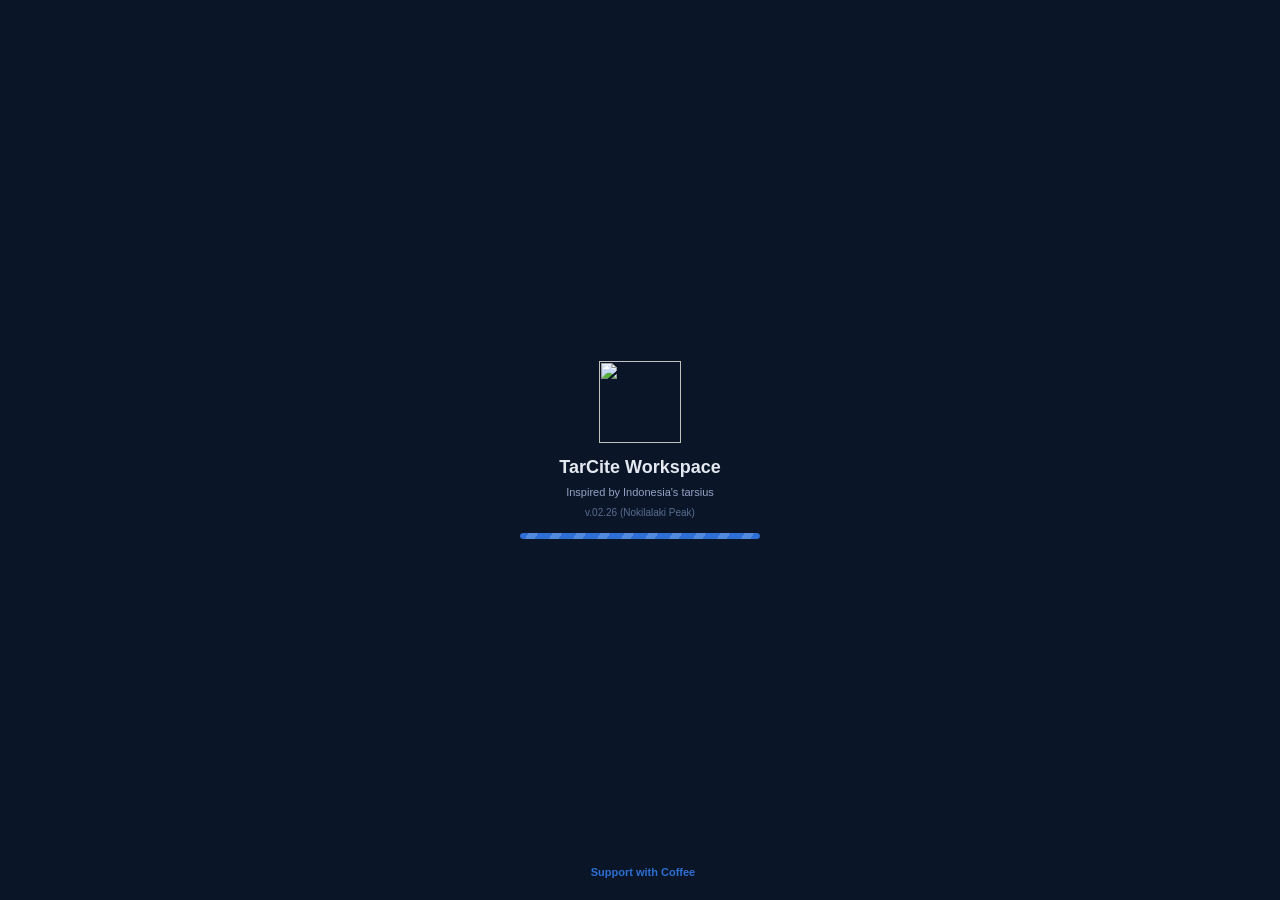
==== commit ba8a27e8: "Initial public release TarCite Workspace — a local-first desktop research and citation manager with " ====
--- a/word-addin/taskpane.html
+++ b/word-addin/taskpane.html
@@ -16,7 +16,7 @@
             <img src="/static/logo/TarCite_logo_250.png" alt="" class="splash-logo">
             <div class="splash-title">TarCite Workspace</div>
             <div class="splash-tagline">Inspired by Indonesia's tarsius</div>
-            <div class="splash-version">v.02.16 (Nokilalaki Peak)</div>
+            <div class="splash-version">v.02.26 (Nokilalaki Peak)</div>
             <div class="splash-progress"><div class="splash-progress-fill"></div></div>
         </div>
         <div class="splash-credit">
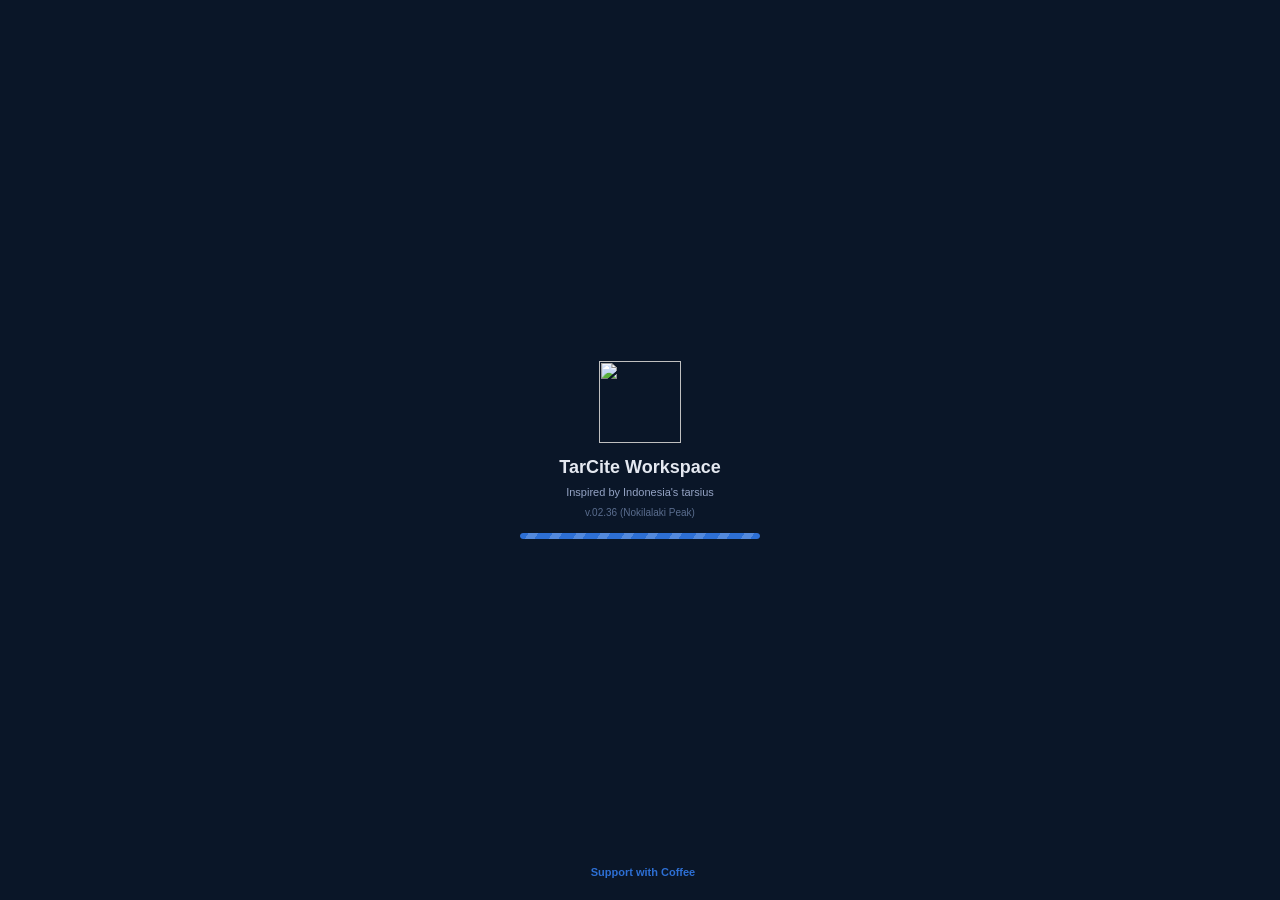
==== commit e04e26ec: "Improve library folder sync and uploads" ====
--- a/word-addin/taskpane.html
+++ b/word-addin/taskpane.html
@@ -16,7 +16,7 @@
             <img src="/static/logo/TarCite_logo_250.png" alt="" class="splash-logo">
             <div class="splash-title">TarCite Workspace</div>
             <div class="splash-tagline">Inspired by Indonesia's tarsius</div>
-            <div class="splash-version">v.02.26 (Nokilalaki Peak)</div>
+            <div class="splash-version">v.02.36 (Nokilalaki Peak)</div>
             <div class="splash-progress"><div class="splash-progress-fill"></div></div>
         </div>
         <div class="splash-credit">
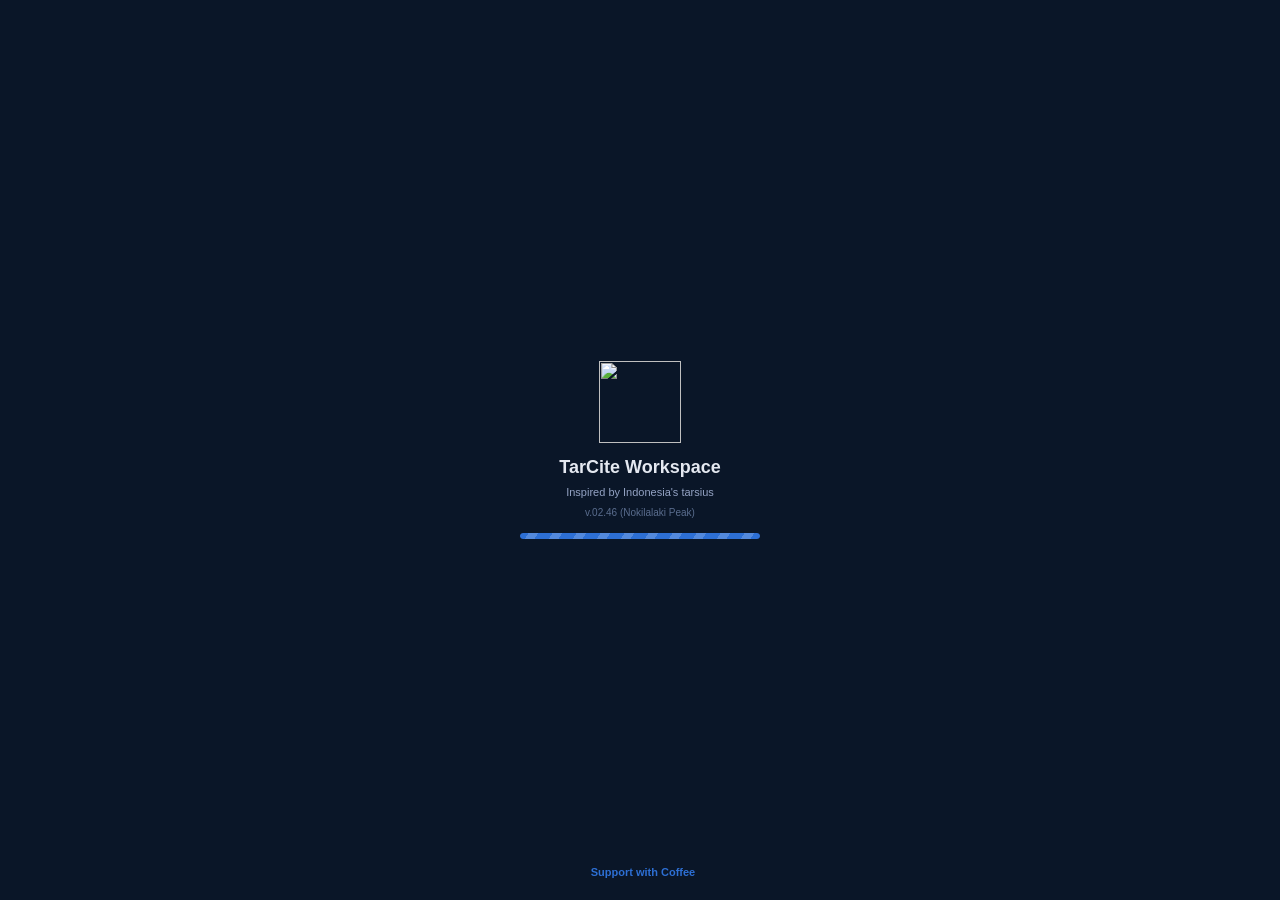
==== commit a3c4c28e: "Make annotated text selectable again and let the selection choose the action Highlight, underline an" ====
--- a/word-addin/taskpane.html
+++ b/word-addin/taskpane.html
@@ -16,7 +16,7 @@
             <img src="/static/logo/TarCite_logo_250.png" alt="" class="splash-logo">
             <div class="splash-title">TarCite Workspace</div>
             <div class="splash-tagline">Inspired by Indonesia's tarsius</div>
-            <div class="splash-version">v.02.36 (Nokilalaki Peak)</div>
+            <div class="splash-version">v.02.46 (Nokilalaki Peak)</div>
             <div class="splash-progress"><div class="splash-progress-fill"></div></div>
         </div>
         <div class="splash-credit">
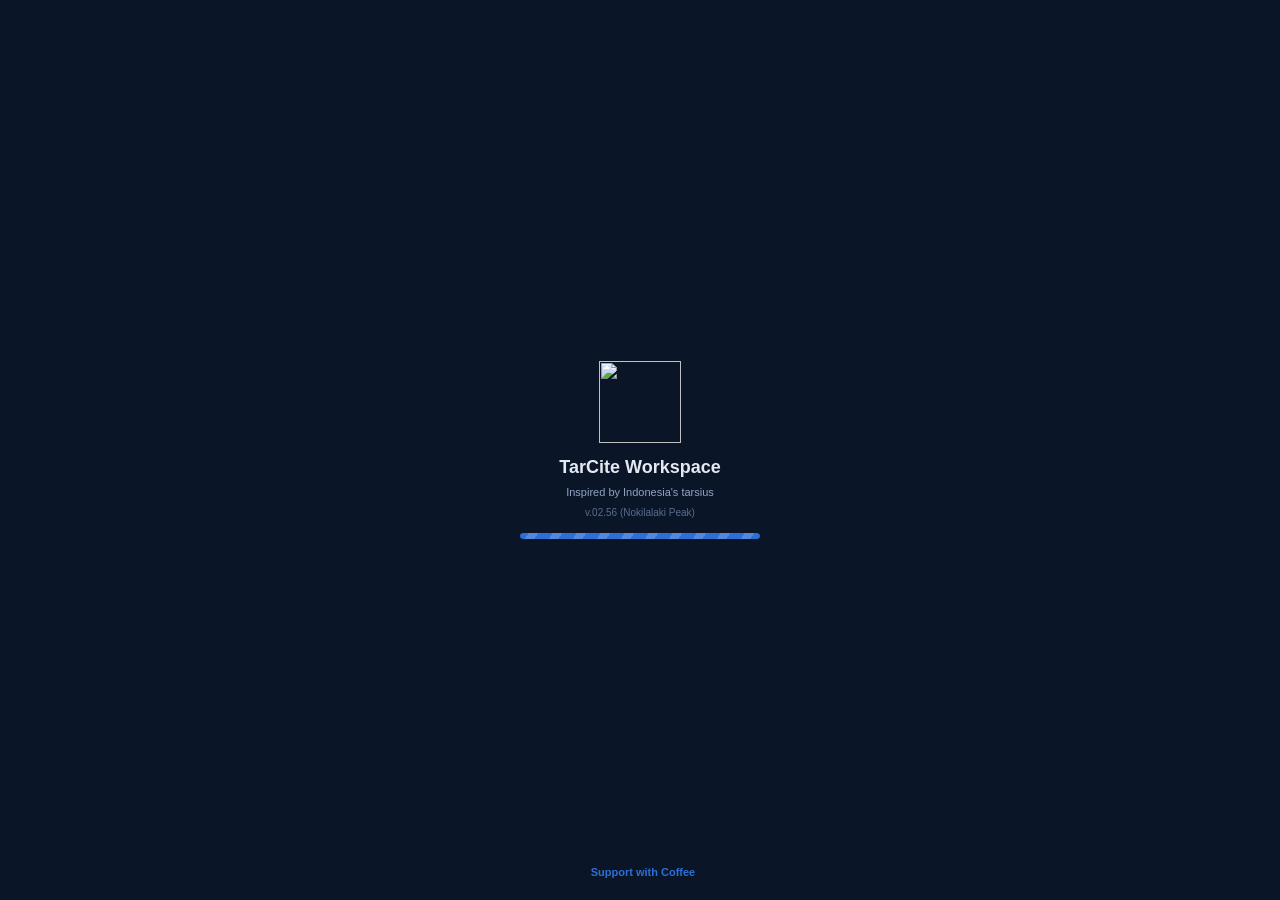
==== commit c8910994: "Bump to 0.2.56 (Nokilalaki Peak) and release the changelog Promotes the Unreleased section to 0.2.56" ====
--- a/word-addin/taskpane.html
+++ b/word-addin/taskpane.html
@@ -16,7 +16,7 @@
             <img src="/static/logo/TarCite_logo_250.png" alt="" class="splash-logo">
             <div class="splash-title">TarCite Workspace</div>
             <div class="splash-tagline">Inspired by Indonesia's tarsius</div>
-            <div class="splash-version">v.02.46 (Nokilalaki Peak)</div>
+            <div class="splash-version">v.02.56 (Nokilalaki Peak)</div>
             <div class="splash-progress"><div class="splash-progress-fill"></div></div>
         </div>
         <div class="splash-credit">
